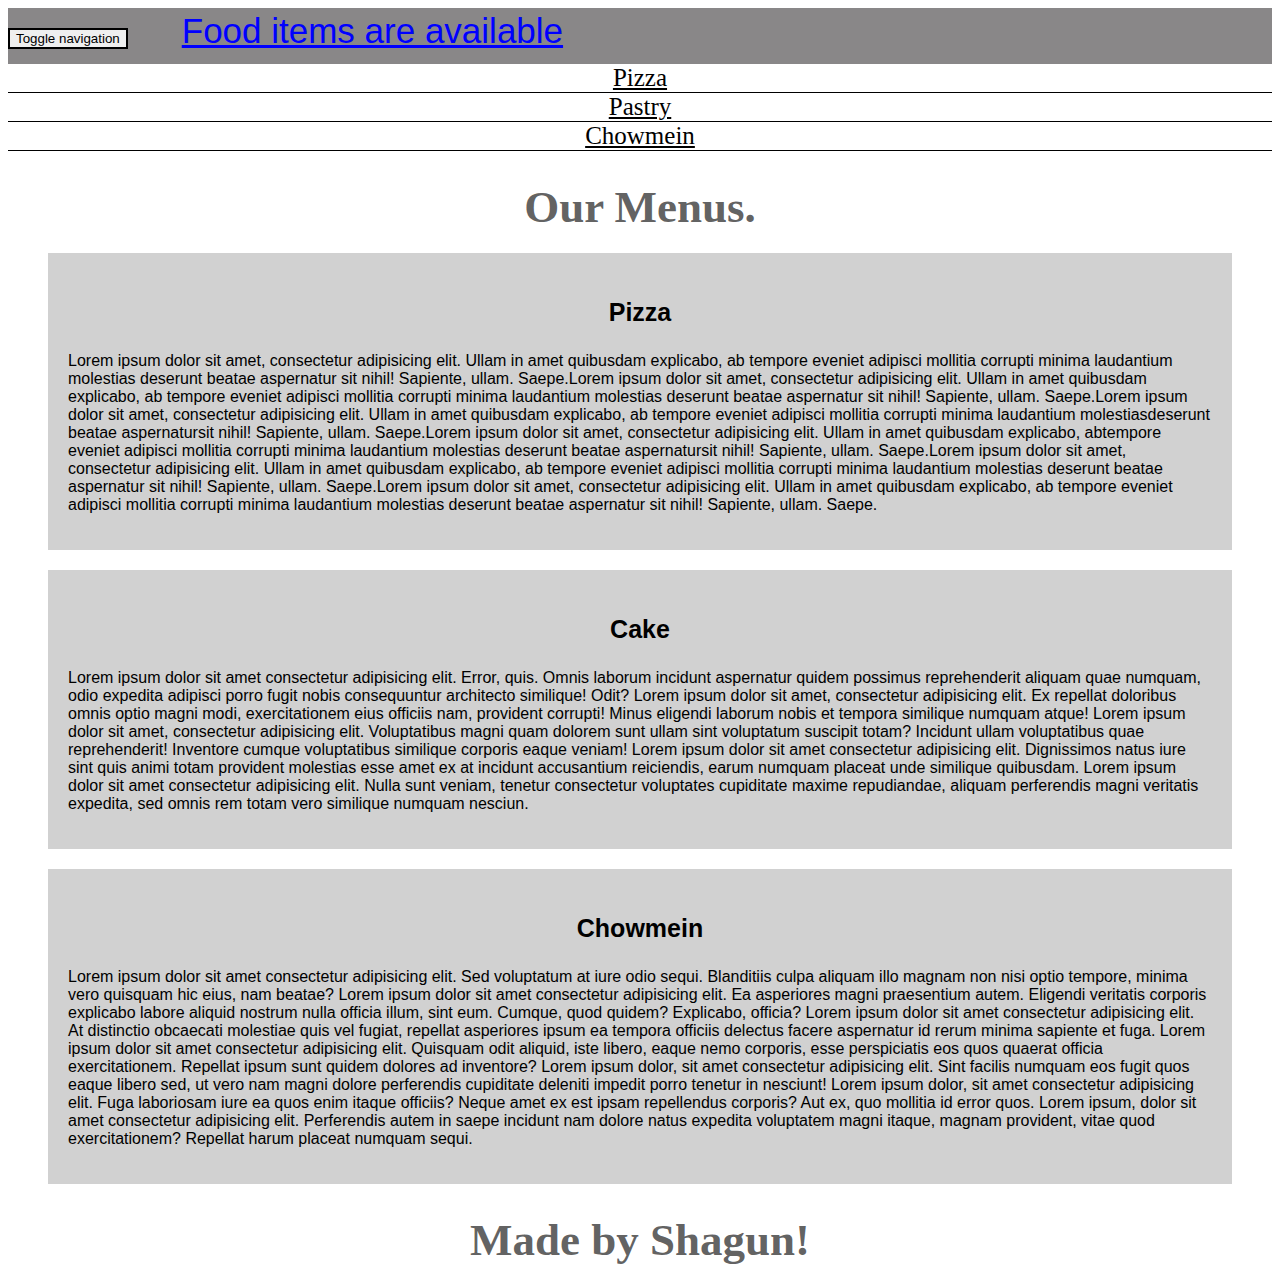
==== module3-solution/index.html @ 72240b7c "Merge pull request #25 from hack-shivam/patch-7" ====
<!DOCTYPE html>

<html lang="en">

<head>
    <meta charset="UTF-8">
    <meta name="viewport" content="width=device-width, initial-scale=1">
    <title>Module 3 Solution</title>
    <link rel="stylesheet" href="css/bootstrap.min.css">
    <link rel="stylesheet" href="css/style.css">
    <script src="js/jquery-1.11.3.min.js"></script>
    <script src="js/bootstrap.min.js"></script>

</head>

<body>
    <nav class="navbar" id="header-nav">
        <div class="container-fluid">
            <!-- Brand and toggle get grouped for better mobile display -->

            <div class="navbar-header">
                <button type="button" class="navbar-toggle collapsed" data-toggle="collapse"
                    data-target="#collapsable-nav" aria-expanded="false">
                    <span class="sr-only">Toggle navigation</span>
                    <span class="icon-bar"></span>
                    <span class="icon-bar"></span>
                    <span class="icon-ba"></span>
                </button>
                <a class="navbar-brand" href="#">Food items are available </a>
            </div>

            <div class="collapse navbar-collapse" id="collapsable-nav">
                <ul class="nav navbar-nav visible-xs">
                    <li><a class="menu-item" href="#">Pizza</a> </li>
                    <li><a class="menu-item" href="#">Pastry</a> </li>
                    <li><a class="menu-item" href="#">Chowmein</a> </li>
                </ul>
            </div>
        </div>
    </nav>

    <h1 class="main-title">Our Menus.</h1>

    <div class="row">
        <div class="col-lg-12 col-md-12 col-sm-12">
            <div class="content-box">
                <p class="item-name">Pizza</p>
                <p>Lorem ipsum dolor sit amet, consectetur adipisicing elit. Ullam in amet quibusdam explicabo, ab
                    tempore eveniet adipisci mollitia corrupti minima laudantium molestias deserunt beatae aspernatur
                    sit nihil! Sapiente, ullam. Saepe.Lorem ipsum dolor sit amet, consectetur adipisicing elit. Ullam in
                    amet quibusdam explicabo, ab tempore eveniet adipisci mollitia corrupti minima laudantium molestias
                    deserunt beatae aspernatur sit nihil! Sapiente, ullam. Saepe.Lorem ipsum dolor sit amet, consectetur
                    adipisicing elit. Ullam in amet quibusdam explicabo, ab tempore eveniet adipisci mollitia corrupti
                    minima laudantium molestiasdeserunt beatae aspernatursit nihil! Sapiente, ullam. Saepe.Lorem ipsum
                    dolor sit amet, consectetur adipisicing elit. Ullam in amet quibusdam explicabo, abtempore eveniet
                    adipisci mollitia corrupti minima laudantium molestias deserunt beatae aspernatursit nihil!
                    Sapiente, ullam. Saepe.Lorem ipsum dolor sit amet, consectetur adipisicing elit. Ullam in amet
                    quibusdam explicabo, ab tempore eveniet adipisci mollitia corrupti minima laudantium molestias
                    deserunt beatae aspernatur sit nihil! Sapiente, ullam. Saepe.Lorem ipsum dolor sit amet, consectetur
                    adipisicing elit. Ullam in amet quibusdam explicabo, ab tempore eveniet adipisci mollitia corrupti
                    minima laudantium molestias deserunt beatae aspernatur sit nihil! Sapiente, ullam. Saepe.</p>
            </div>
        </div>
        <div class="col-lg-12 col-md-12 col-sm-12">
            <div class="content-box">
                <p class="item-name">Cake</p>
                <p>Lorem ipsum dolor sit amet consectetur adipisicing elit. Error, quis. Omnis laborum incidunt
                    aspernatur quidem possimus reprehenderit aliquam quae numquam, odio expedita adipisci porro fugit
                    nobis consequuntur architecto similique! Odit? Lorem ipsum dolor sit amet, consectetur adipisicing
                    elit. Ex repellat doloribus omnis optio magni modi, exercitationem eius officiis nam, provident
                    corrupti! Minus eligendi laborum nobis et tempora similique numquam atque! Lorem ipsum dolor sit
                    amet, consectetur adipisicing elit. Voluptatibus magni quam dolorem sunt ullam sint voluptatum
                    suscipit totam? Incidunt ullam voluptatibus quae reprehenderit! Inventore cumque voluptatibus
                    similique corporis eaque veniam! Lorem ipsum dolor sit amet consectetur adipisicing elit.
                    Dignissimos natus iure sint quis animi totam provident molestias esse amet ex at incidunt
                    accusantium reiciendis, earum numquam placeat unde similique quibusdam. Lorem ipsum dolor sit amet
                    consectetur adipisicing elit. Nulla sunt veniam, tenetur consectetur voluptates cupiditate maxime
                    repudiandae, aliquam perferendis magni veritatis expedita, sed omnis rem totam vero similique
                    numquam nesciun.
                </p>
            </div>
        </div>
        <div class="col-lg-12 col-md-12 col-sm-12">
            <div class="content-box">
                <p class="item-name">Chowmein</p>
                <p>Lorem ipsum dolor sit amet consectetur adipisicing elit. Sed voluptatum at iure odio sequi.
                    Blanditiis culpa aliquam illo magnam non nisi optio tempore, minima vero quisquam hic eius, nam
                    beatae? Lorem ipsum dolor sit amet consectetur adipisicing elit. Ea asperiores magni praesentium
                    autem. Eligendi veritatis corporis explicabo labore aliquid nostrum nulla officia illum, sint eum.
                    Cumque, quod quidem? Explicabo, officia? Lorem ipsum dolor sit amet consectetur adipisicing elit. At
                    distinctio obcaecati molestiae quis vel fugiat, repellat asperiores ipsum ea tempora officiis
                    delectus facere aspernatur id rerum minima sapiente et fuga. Lorem ipsum dolor sit amet consectetur
                    adipisicing elit. Quisquam odit aliquid, iste libero, eaque nemo corporis, esse perspiciatis eos
                    quos quaerat officia exercitationem. Repellat ipsum sunt quidem dolores ad inventore? Lorem ipsum
                    dolor, sit amet consectetur adipisicing elit. Sint facilis numquam eos fugit quos eaque libero sed,
                    ut vero nam magni dolore perferendis cupiditate deleniti impedit porro tenetur in nesciunt! Lorem
                    ipsum dolor, sit amet consectetur adipisicing elit. Fuga laboriosam iure ea quos enim itaque
                    officiis? Neque amet ex est ipsam repellendus corporis? Aut ex, quo mollitia id error quos. Lorem
                    ipsum, dolor sit amet consectetur adipisicing elit. Perferendis autem in saepe incidunt nam dolore
                    natus expedita voluptatem magni itaque, magnam provident, vitae quod exercitationem? Repellat harum
                    placeat numquam sequi.</p>
            </div>
        </div>
        <h1 class = "main-title">Made by Shagun!</h1> 
    </div>
  </body>

</html>
---- module3-solution/css/style.css ----
.container-fluid{
    margin: 0;
    padding: 0;
}

.navbar{
    border-radius:0px;
    background-color: rgba(107, 105, 106, 0.8);
}
.navbar-brand{  /*TITLE: Food, LLC*/
    font-size: 35px;
    color: blue;
    padding-left: 25px;
    padding-top: 9px;
    padding-bottom: 5px;
    font-family:Arial, Helvetica, sans-serif;
}
.navbar-brand:hover{
    color: black;
}
.navbar-toggle{
    border:2px solid black;
    margin-right: 25px;
    margin-top: 20px;
    margin-bottom: 15px;
}
.icon-bar{
    background-color: blue;
}
.nav{
    margin:0;
    padding:0;
}
.navbar-nav{    /*Menu Items*/
    font-size:25px;
    text-align: center;
    margin:0;
    padding:0;
}
li{
    box-sizing: border-box;
    width: 100%;
}
.menu-item{
    padding:0;
    margin:0;
    width:100%;
    background-color: white;
    border-bottom: 1px solid black;
    color:black;
    display:block;
}
.menu-item:hover{
    background-color: rgba(0, 0, 0, 0.9);
    color: rgba(0,0,0,0.4);
}

.main-title{    /*Our Menu*/
    margin-bottom:15px;
    text-align:center;
    color:rgba(71, 71, 71, 0.856);
    font-size: 45px;
    font-family:serif;
    font-weight:bolder;
}

.row{   /*Content box*/
    margin: 20px;
}
.content-box{
    margin:20px;
    width: auto;
    height: auto;
    color:black;
    background-color: rgba(26, 25, 25, 0.199);
    font-family:'Segoe UI', Tahoma, Geneva, Verdana, sans-serif;
    font-weight:500;
    padding:20px;
}
.item-name{ /*Chicken, Beef, Sushi*/
    text-align:center;
    font-size:25px;
    font-weight:bold;
}
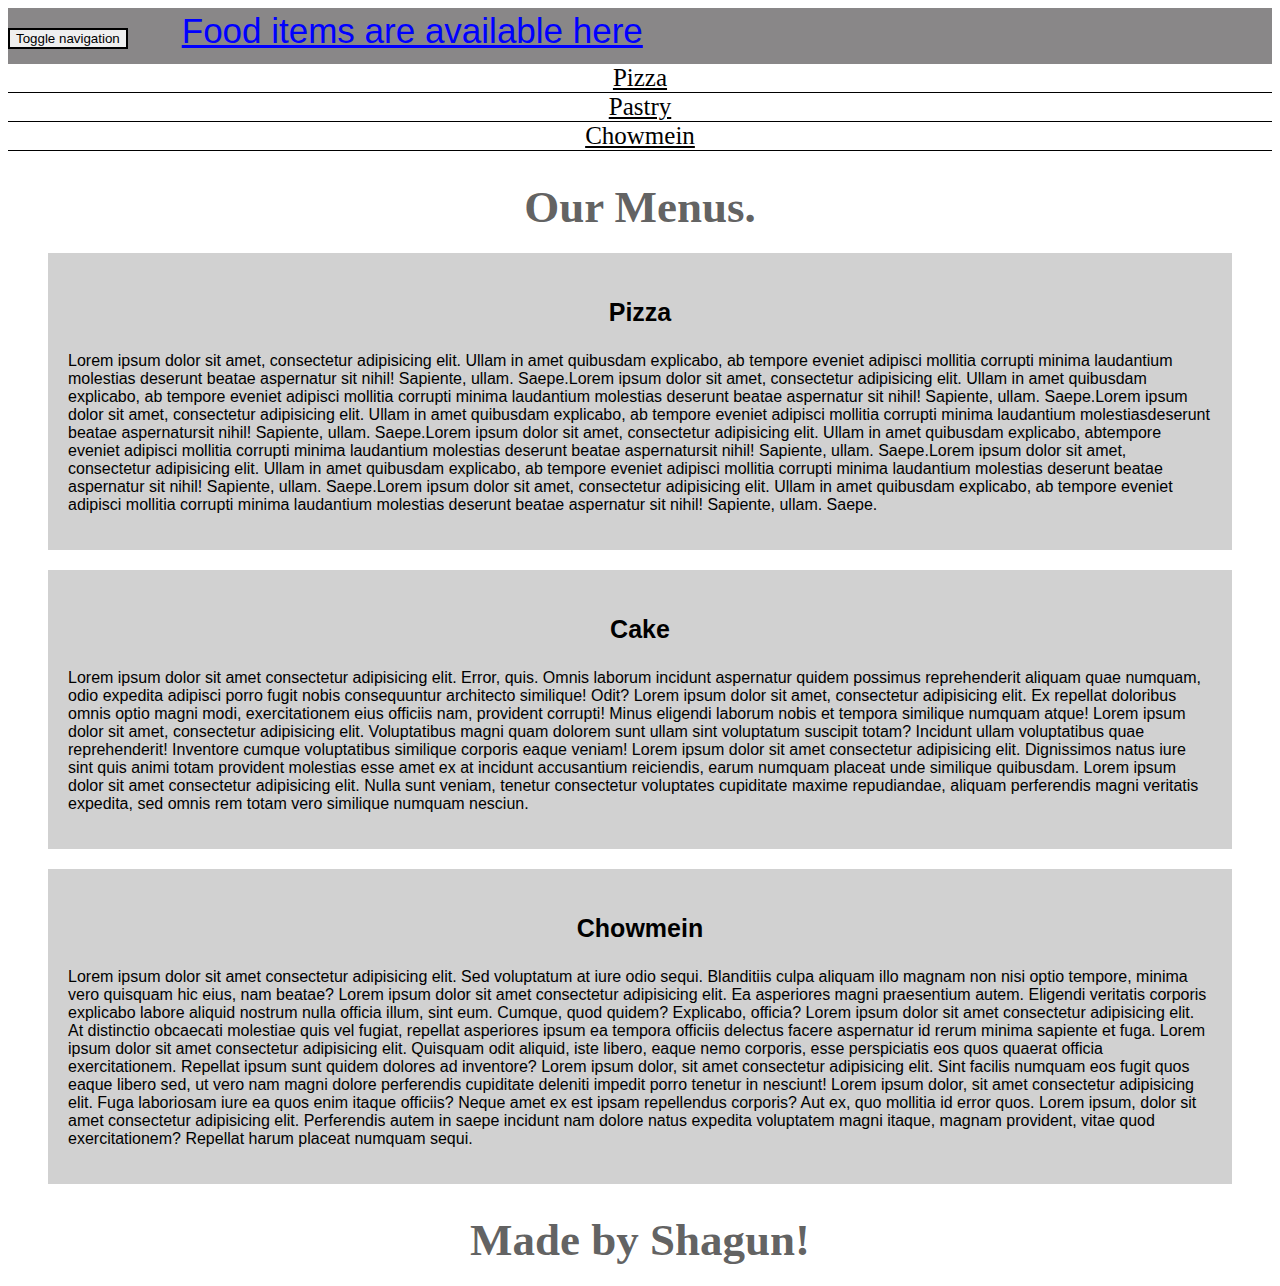
==== commit 78ae9c73: "Update index.html" ====
--- a/module3-solution/index.html
+++ b/module3-solution/index.html
@@ -26,7 +26,7 @@
                     <span class="icon-bar"></span>
                     <span class="icon-ba"></span>
                 </button>
-                <a class="navbar-brand" href="#">Food items are available </a>
+                <a class="navbar-brand" href="#">Food items are available here </a>
             </div>
 
             <div class="collapse navbar-collapse" id="collapsable-nav">
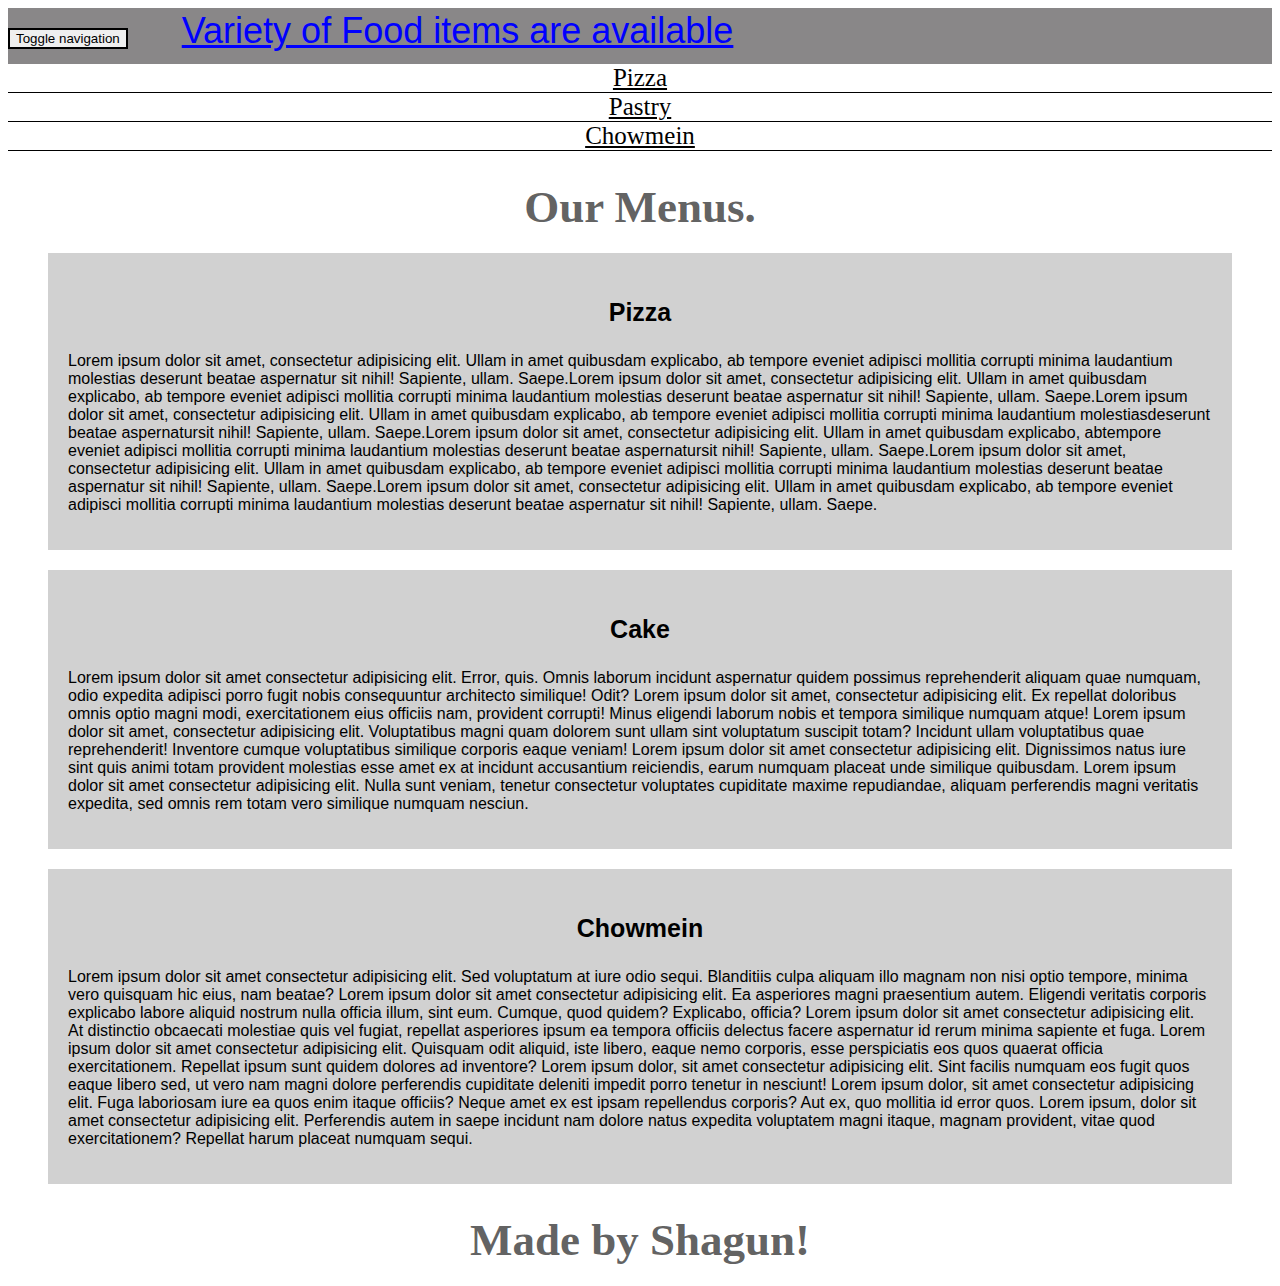
==== commit 9bb110b7: "Update index.html" ====
--- a/module3-solution/index.html
+++ b/module3-solution/index.html
@@ -26,7 +26,7 @@
                     <span class="icon-bar"></span>
                     <span class="icon-ba"></span>
                 </button>
-                <a class="navbar-brand" href="#">Food items are available here </a>
+                <a class="navbar-brand" href="#">Variety of Food items are available </a>
             </div>
 
             <div class="collapse navbar-collapse" id="collapsable-nav">
--- a/module3-solution/css/style.css
+++ b/module3-solution/css/style.css
@@ -8,7 +8,7 @@
     background-color: rgba(107, 105, 106, 0.8);
 }
 .navbar-brand{  /*TITLE: Food, LLC*/
-    font-size: 35px;
+    font-size: 36px;
     color: blue;
     padding-left: 25px;
     padding-top: 9px;
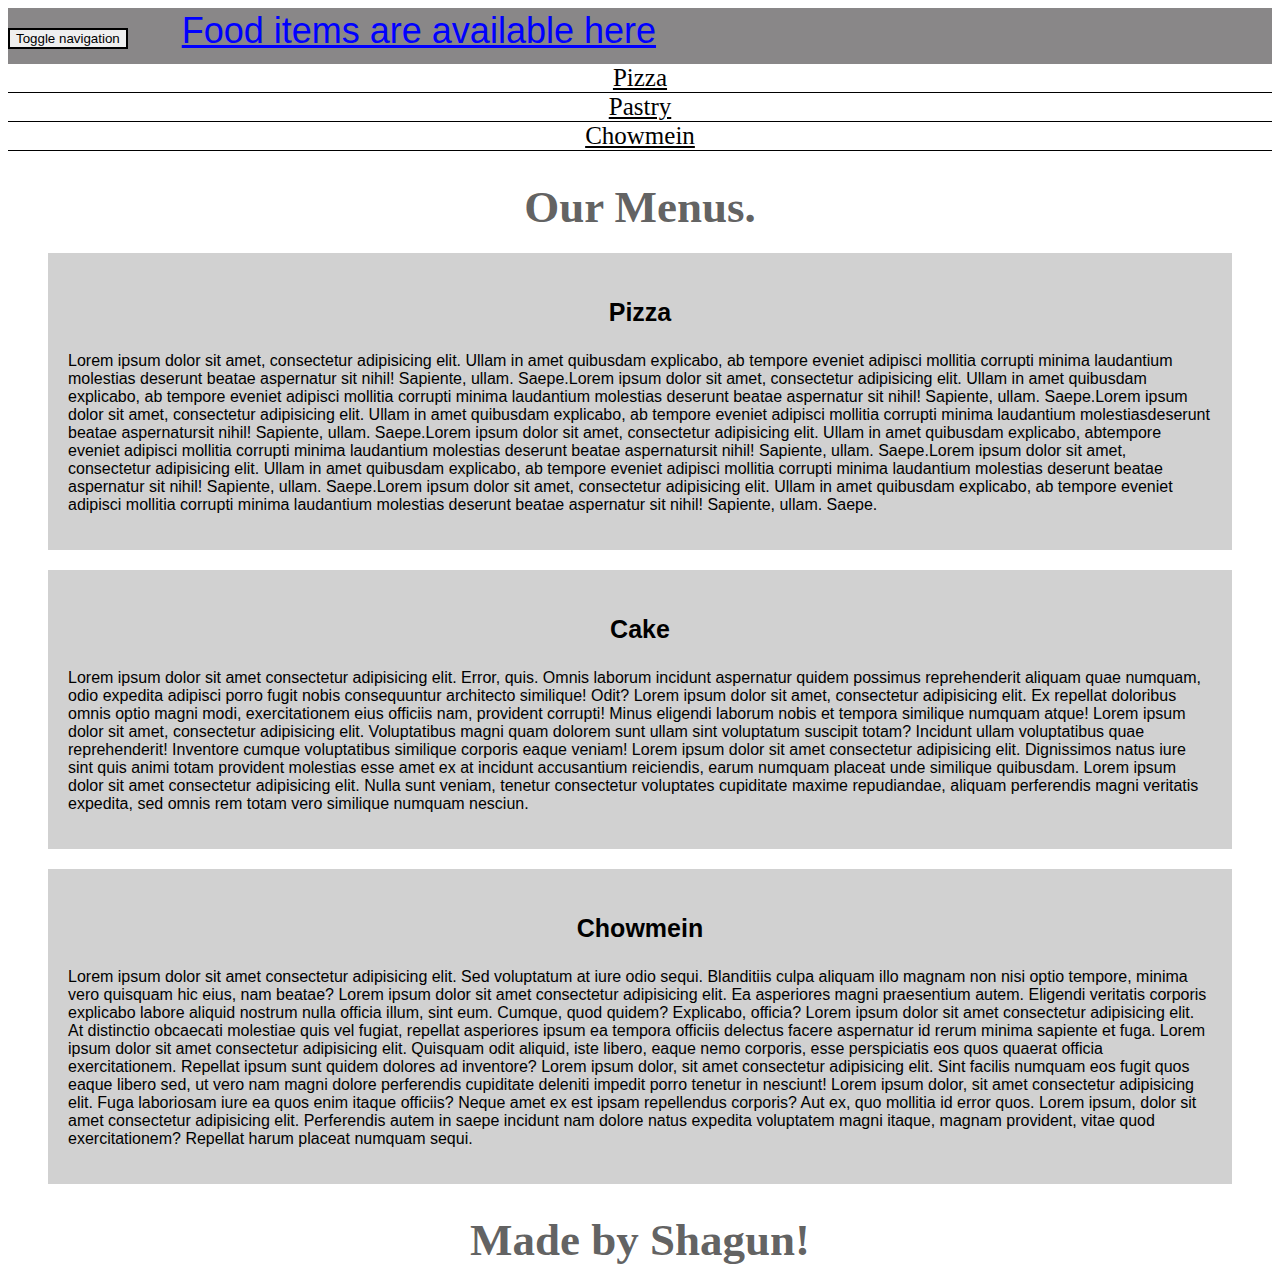
==== commit 45e11597: "Merge pull request #26 from shashijiii/patch-7" ====
--- a/module3-solution/index.html
+++ b/module3-solution/index.html
@@ -26,7 +26,7 @@
                     <span class="icon-bar"></span>
                     <span class="icon-ba"></span>
                 </button>
-                <a class="navbar-brand" href="#">Variety of Food items are available </a>
+                <a class="navbar-brand" href="#">Food items are available here </a>
             </div>
 
             <div class="collapse navbar-collapse" id="collapsable-nav">
